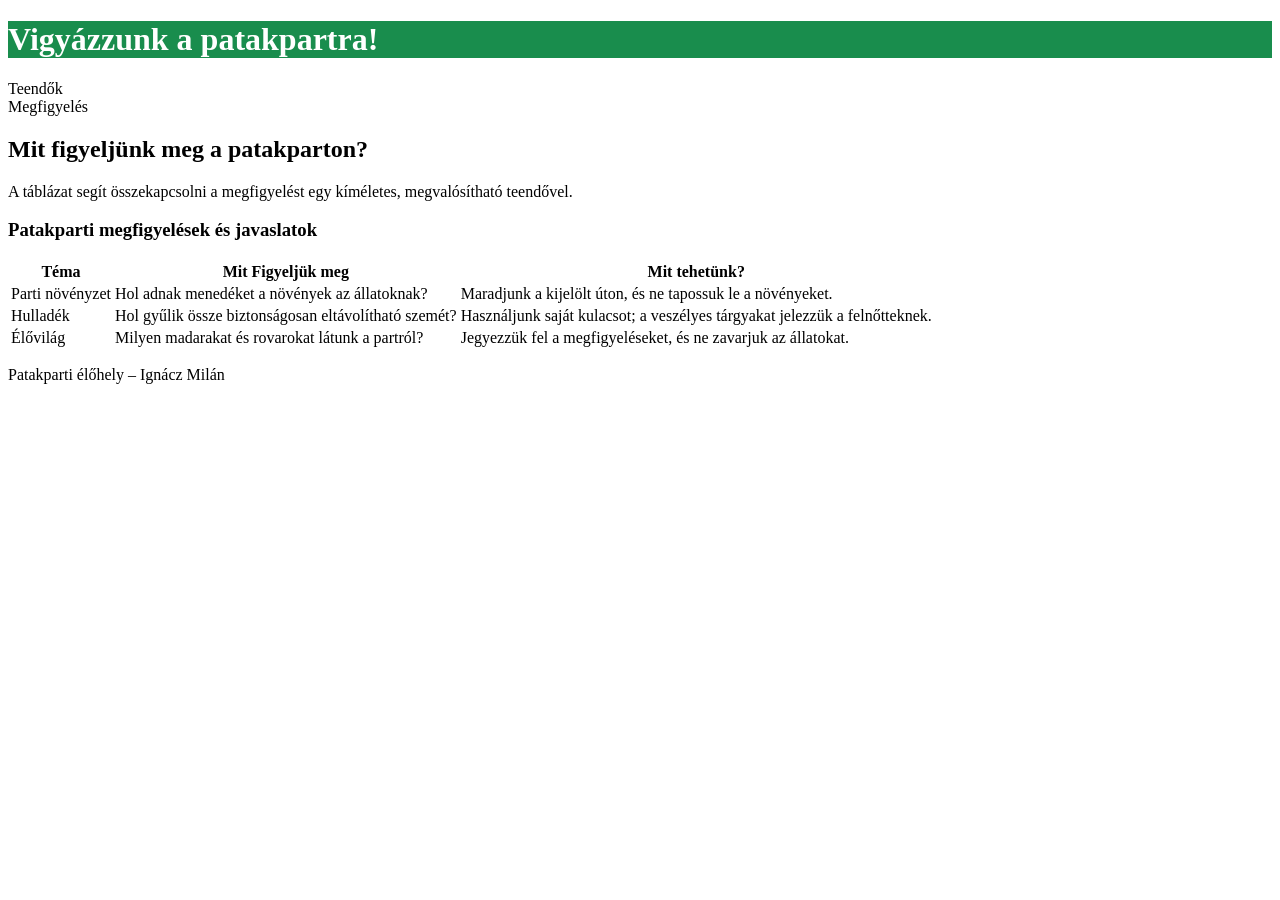
==== assets/index.html @ 8693c3c1 "fel ido" ====
<!DOCTYPE html>
<html lang="hu">
<head>
    <meta charset="UTF-8">
    <meta name="viewport" content="width=device-width, initial-scale=1.0">
    <title>Ignácz Milán</title>
    <link rel="stylesheet" href="stilus.css">
</head>
<body>
    <main>
        <header>
            <h1>Vigyázzunk a patakpartra!</h1>
        </header>
        <nav>Teendők</nav>
        <nav>Megfigyelés</nav>
        <h2>Mit figyeljünk meg a patakparton?</h2>
        <p>A táblázat segít összekapcsolni a megfigyelést egy kíméletes, megvalósítható teendővel.</p>
        <h3>Patakparti megfigyelések és javaslatok</h3>
        <article>
            <table>
                <tr>
                    <th>Téma</th>
                    <th>Mit Figyeljük meg</th>
                    <th>Mit tehetünk?</th>
                </tr>
                <tr>
                    <td>Parti növényzet</td>
                    <td>Hol adnak menedéket a növények az állatoknak?</td>
                    <td>Maradjunk a kijelölt úton, és ne tapossuk le a növényeket.</td>
                </tr>
                <tr>
                    <td>Hulladék</td>
                    <td>Hol gyűlik össze biztonságosan eltávolítható szemét?</td>
                    <td>Használjunk saját kulacsot; a veszélyes tárgyakat jelezzük a felnőtteknek.</td>
                </tr>
                <tr>
                    <td>Élővilág</td>
                    <td>Milyen madarakat és rovarokat látunk a partról?</td>
                    <td>Jegyezzük fel a megfigyeléseket, és ne zavarjuk az állatokat.</td>
                </tr>
            </table>
        </article>
        <footer>
            <p>Patakparti élőhely – Ignácz Milán</p>
        </footer>
    </main>
</body>
</html>
---- assets/stilus.css ----
header{
    background-color: rgb(25, 141, 77);
    color: white;
}

nav{

}

table{
    
}
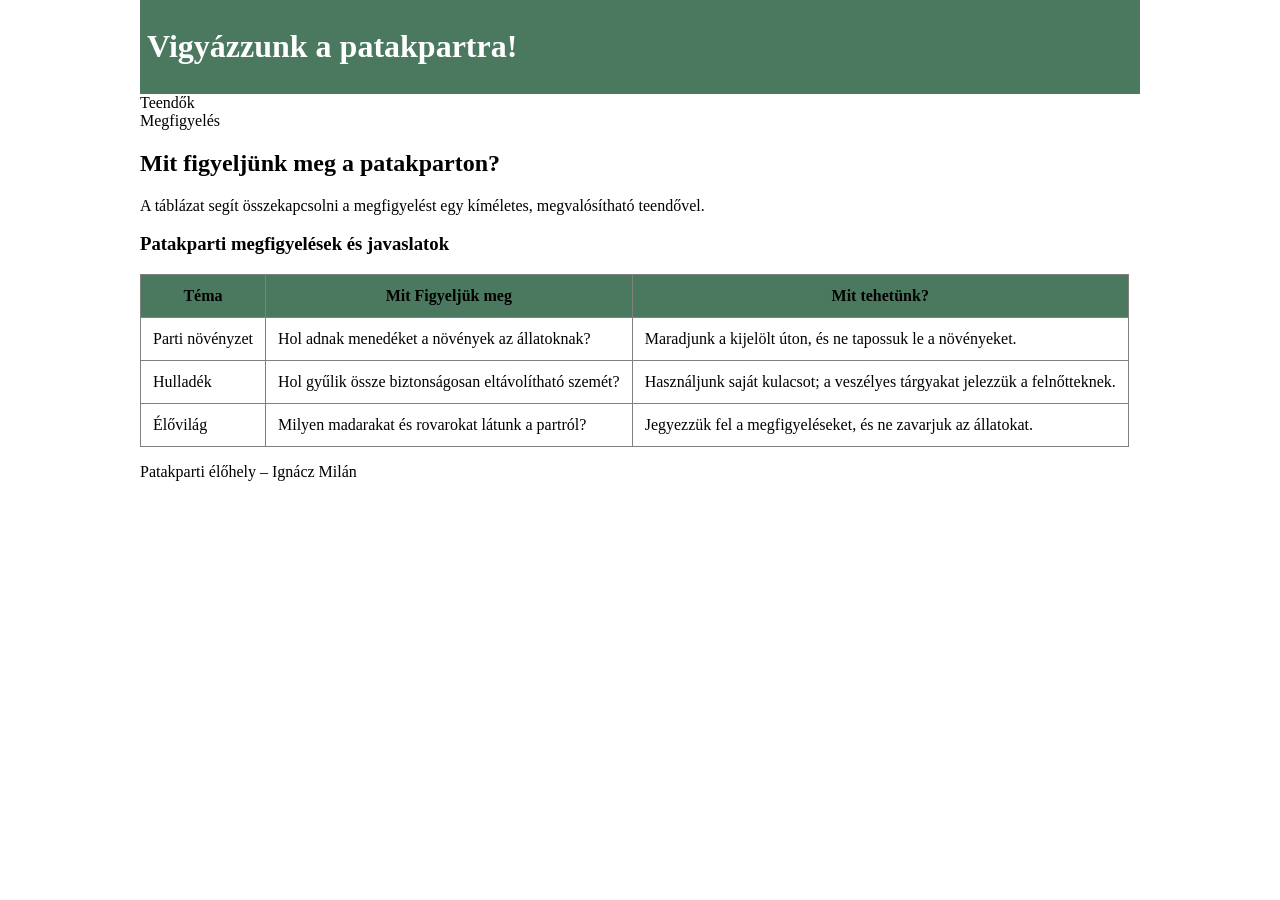
==== commit 7e5f3107: "60p vege" ====
--- a/assets/index.html
+++ b/assets/index.html
@@ -24,17 +24,17 @@
                     <th>Mit tehetünk?</th>
                 </tr>
                 <tr>
-                    <td>Parti növényzet</td>
+                    <td class="zold">Parti növényzet</td>
                     <td>Hol adnak menedéket a növények az állatoknak?</td>
                     <td>Maradjunk a kijelölt úton, és ne tapossuk le a növényeket.</td>
                 </tr>
                 <tr>
-                    <td>Hulladék</td>
+                    <td class="zold">Hulladék</td>
                     <td>Hol gyűlik össze biztonságosan eltávolítható szemét?</td>
                     <td>Használjunk saját kulacsot; a veszélyes tárgyakat jelezzük a felnőtteknek.</td>
                 </tr>
                 <tr>
-                    <td>Élővilág</td>
+                    <td class="zold">Élővilág</td>
                     <td>Milyen madarakat és rovarokat látunk a partról?</td>
                     <td>Jegyezzük fel a megfigyeléseket, és ne zavarjuk az állatokat.</td>
                 </tr>
--- a/assets/stilus.css
+++ b/assets/stilus.css
@@ -1,12 +1,26 @@
+*{
+
+}
 header{
-    background-color: rgb(25, 141, 77);
+    background-color: rgb(75, 121, 96);
     color: white;
+    padding: 7px;
 }
 
 nav{
 
 }
 
-table{
-    
-}+th{
+    background-color: rgb(75, 121, 96);
+    padding: 10px;
+}
+table, th, td{
+    border: 1px solid grey;
+    border-collapse: collapse;
+    padding: 12px;
+}
+body{
+    max-width: 1000px;
+    margin: auto;
+}
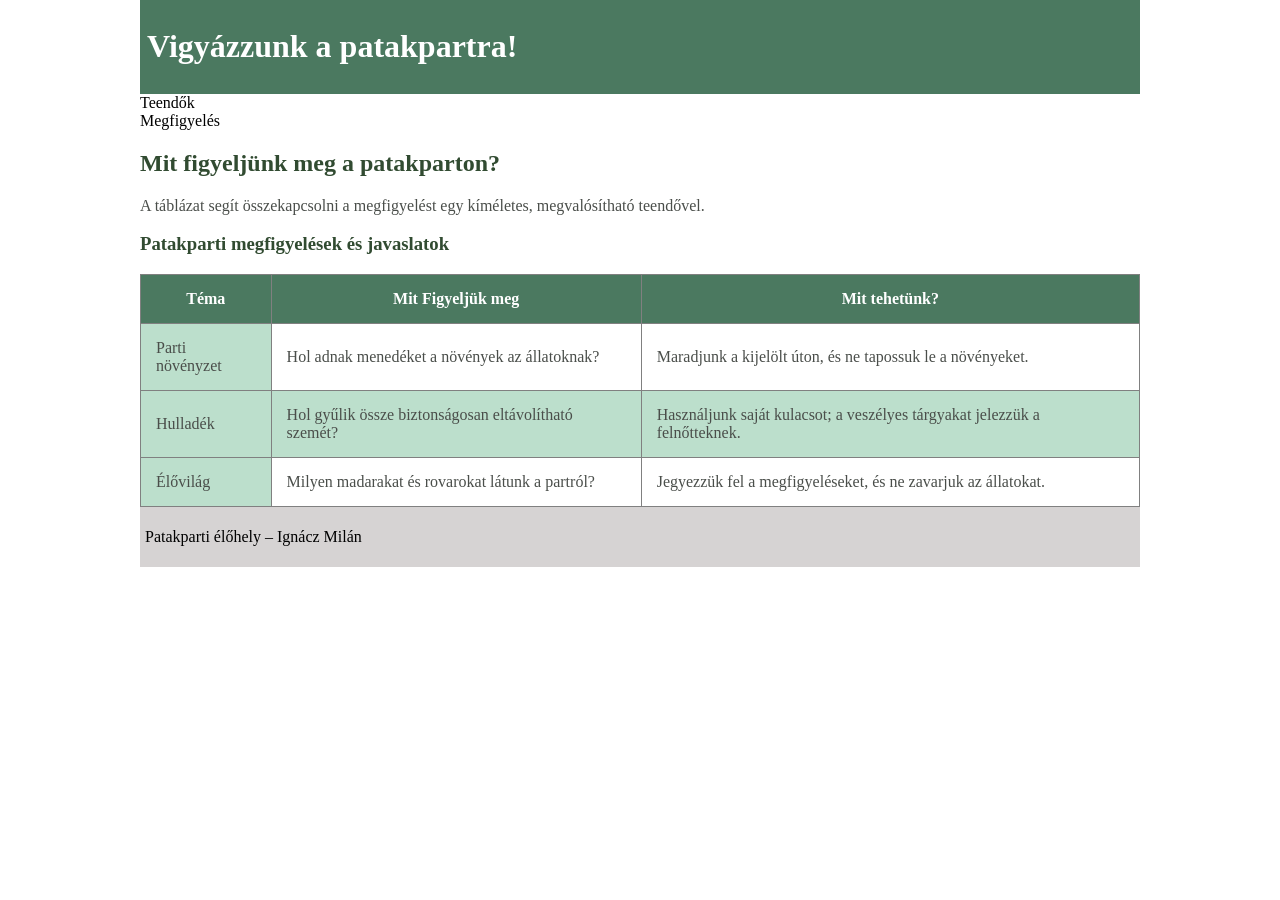
==== commit 6311a087: "utolso commit" ====
--- a/assets/index.html
+++ b/assets/index.html
@@ -14,7 +14,7 @@
         <nav>Teendők</nav>
         <nav>Megfigyelés</nav>
         <h2>Mit figyeljünk meg a patakparton?</h2>
-        <p>A táblázat segít összekapcsolni a megfigyelést egy kíméletes, megvalósítható teendővel.</p>
+        <p class="fontos">A táblázat segít összekapcsolni a megfigyelést egy kíméletes, megvalósítható teendővel.</p>
         <h3>Patakparti megfigyelések és javaslatok</h3>
         <article>
             <table>
@@ -28,7 +28,7 @@
                     <td>Hol adnak menedéket a növények az állatoknak?</td>
                     <td>Maradjunk a kijelölt úton, és ne tapossuk le a növényeket.</td>
                 </tr>
-                <tr>
+                <tr class="zold">
                     <td class="zold">Hulladék</td>
                     <td>Hol gyűlik össze biztonságosan eltávolítható szemét?</td>
                     <td>Használjunk saját kulacsot; a veszélyes tárgyakat jelezzük a felnőtteknek.</td>
--- a/assets/stilus.css
+++ b/assets/stilus.css
@@ -6,21 +6,39 @@
     color: white;
     padding: 7px;
 }
-
-nav{
-
-}
-
 th{
     background-color: rgb(75, 121, 96);
     padding: 10px;
+    color: white;
 }
 table, th, td{
     border: 1px solid grey;
     border-collapse: collapse;
-    padding: 12px;
+    padding: 15px;
 }
 body{
     max-width: 1000px;
     margin: auto;
 }
+.zold{
+    background-color: rgb(188, 223, 204);
+}
+footer{
+    background-color: rgb(214, 211, 211);
+    padding: 5px;
+}
+table, td{
+      color: rgb(74, 78, 74);
+}
+h2{
+    color: rgb(49, 75, 49);
+}
+.fontos{
+    color: rgb(74, 78, 74);
+}
+h3{
+   color: rgb(49, 75, 49); 
+}
+@media screen and (max-width: 700px){
+    
+}
